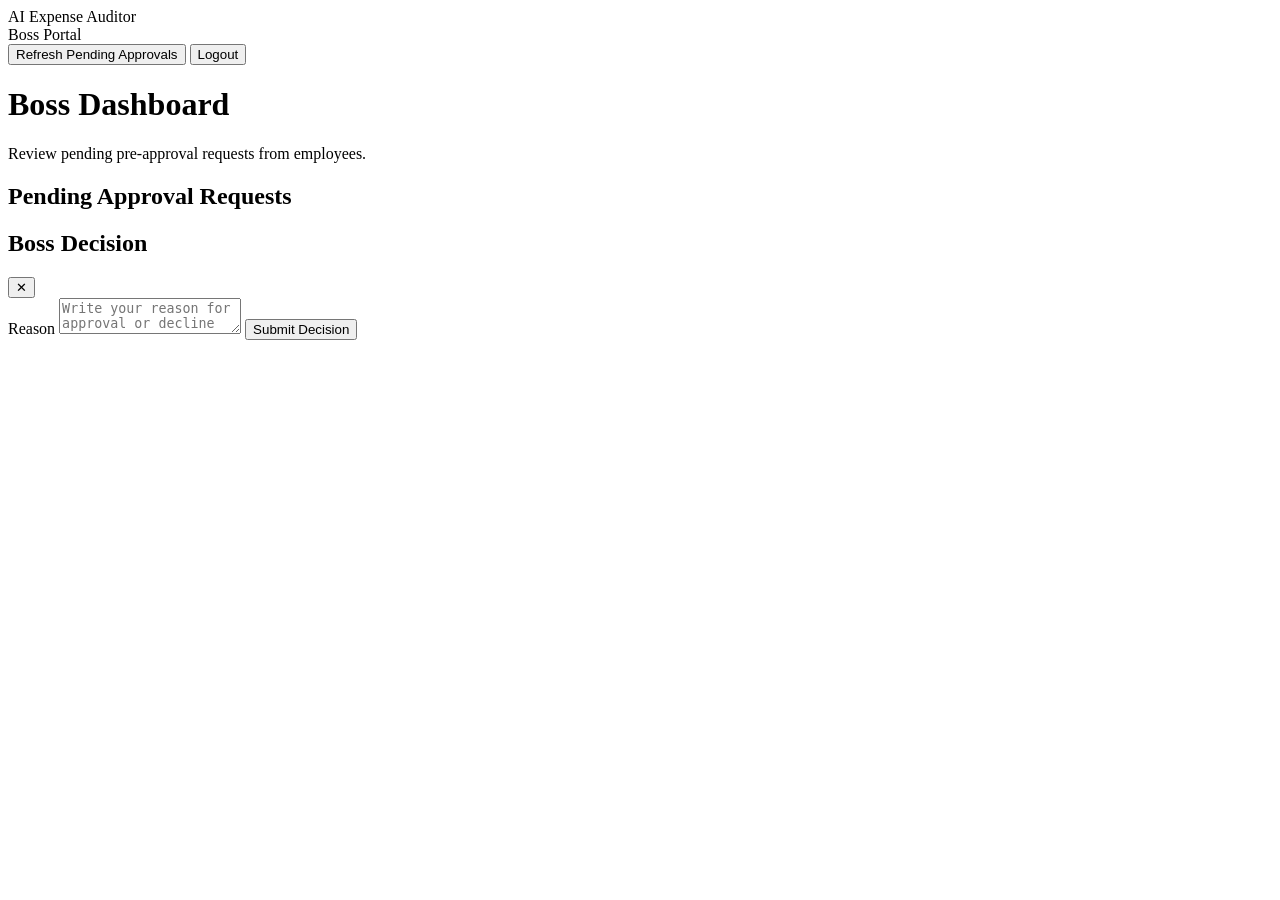
==== frontend/boss.html @ 32cc174b "Made further optimizations to the UI and user experience" ====
<!DOCTYPE html>
<html lang="en">
<head>
  <meta charset="UTF-8" />
  <meta name="viewport" content="width=device-width, initial-scale=1.0" />
  <title>Boss Dashboard</title>
  <link rel="stylesheet" href="/static/css/style.css" />
</head>
<body>
  <div class="app-shell">
    <aside class="sidebar">
      <div class="sidebar-title">AI Expense Auditor</div>
      <div class="sidebar-subtitle">Boss Portal</div>
      <button class="sidebar-btn" onclick="loadPendingBossClaims()">Refresh Pending Approvals</button>
      <button class="sidebar-btn danger" onclick="logout()">Logout</button>
    </aside>

    <main class="main-panel">
      <div class="topbar">
        <div>
          <h1 id="bossWelcome">Boss Dashboard</h1>
          <p>Review pending pre-approval requests from employees.</p>
        </div>
      </div>

      <section class="card">
        <h2>Pending Approval Requests</h2>
        <div id="bossClaimsContainer" class="grid-list"></div>
      </section>
    </main>
  </div>

  <div class="modal-overlay hidden" id="bossDecisionModal">
    <div class="modal-card">
      <div class="modal-header">
        <h2>Boss Decision</h2>
        <button class="icon-btn" onclick="closeBossDecisionModal()">✕</button>
      </div>

      <input type="hidden" id="bossDecisionSequence" />
      <input type="hidden" id="bossDecisionType" />

      <div id="bossDecisionInfo" class="helper-box"></div>

      <label>Reason</label>
      <textarea id="bossDecisionReason" placeholder="Write your reason for approval or decline"></textarea>

      <button class="primary-btn full-width" onclick="submitBossDecision()">Submit Decision</button>
      <div id="bossDecisionMessage" class="inline-message hidden"></div>
    </div>
  </div>

  <script src="/static/js/api.js"></script>
  <script src="/static/js/boss.js"></script>
</body>
</html>
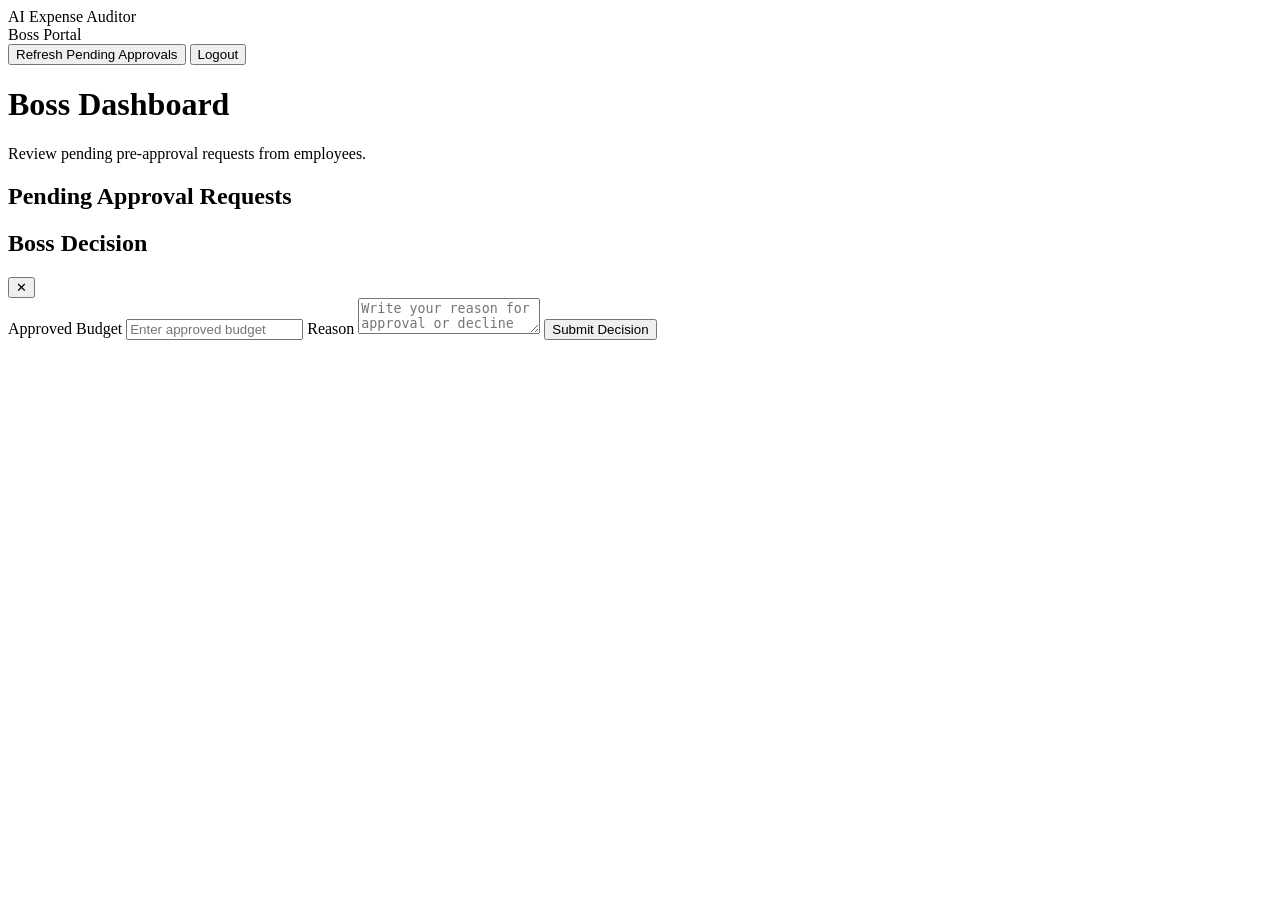
==== commit aceb71c7: "improved auditor- employee, employee-boss workflow" ====
--- a/frontend/boss.html
+++ b/frontend/boss.html
@@ -42,6 +42,9 @@
 
       <div id="bossDecisionInfo" class="helper-box"></div>
 
+      <label>Approved Budget</label>
+      <input id="bossApprovedBudget" type="number" step="0.01" placeholder="Enter approved budget" />
+
       <label>Reason</label>
       <textarea id="bossDecisionReason" placeholder="Write your reason for approval or decline"></textarea>
 
